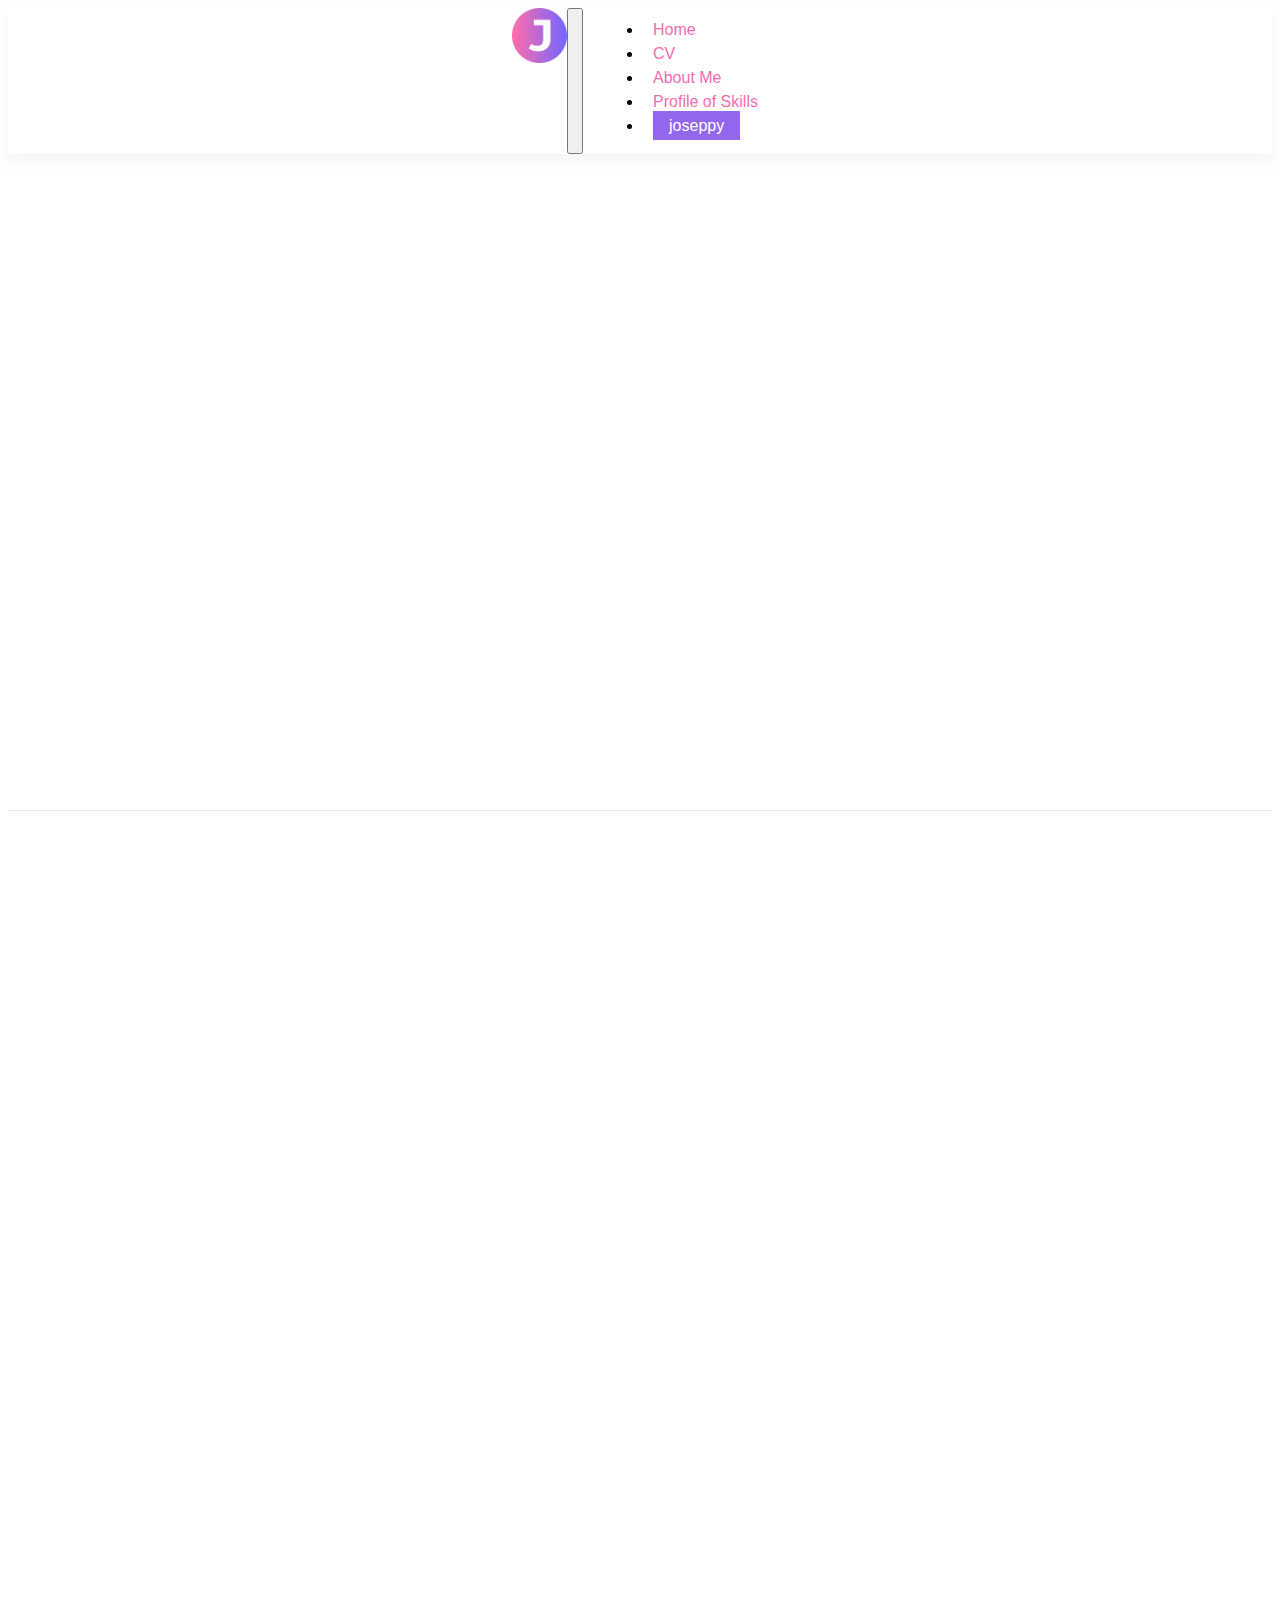
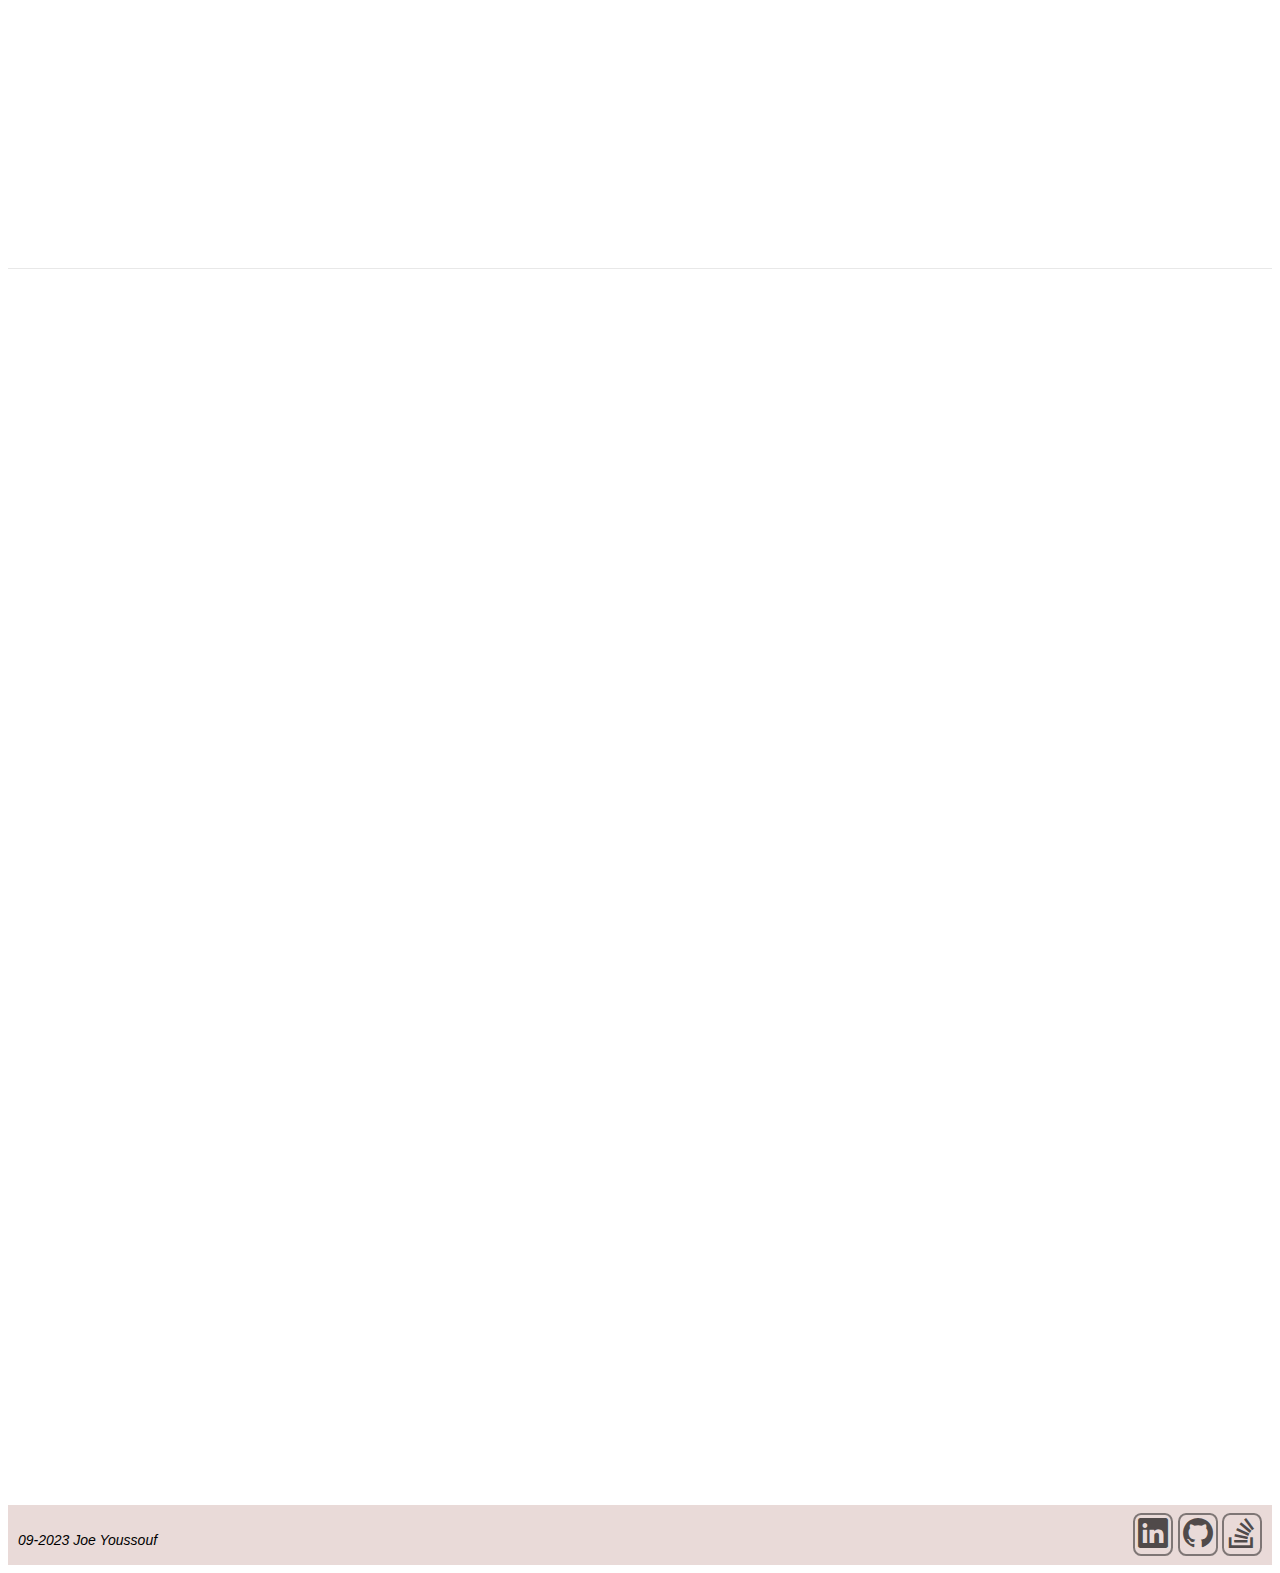
==== index.html @ 827637a5 "edit text" ====
<!DOCTYPE html>
<html lang="en">
	
<head>
	<!-- Meta Data -->
	<meta charset="utf-8">
	<meta name="viewport" content="width=device-width, initial-scale=1">
	<meta name="description" content="Data Scientist">
	<meta name="author" content="Joe Youssouf">
	<title>Joe Youssouf, Data Scientist</title>

	<!-- Favicon -->
	<link rel="icon" type="image/x-icon" href="assets/images/favicon.ico">

	<!-- Bootstrap Core CSS 5.3.2 -->
    <link href="https://cdn.jsdelivr.net/npm/bootstrap@5.3.2/dist/css/bootstrap.min.css" rel="stylesheet" integrity="sha384-T3c6CoIi6uLrA9TneNEoa7RxnatzjcDSCmG1MXxSR1GAsXEV/Dwwykc2MPK8M2HN" crossorigin="anonymous">
    <script defer src="https://cdn.jsdelivr.net/npm/bootstrap@5.3.2/dist/js/bootstrap.bundle.min.js" integrity="sha384-C6RzsynM9kWDrMNeT87bh95OGNyZPhcTNXj1NW7RuBCsyN/o0jlpcV8Qyq46cDfL" crossorigin="anonymous"></script>
    <!-- Icons -->
	<link rel="stylesheet" href="https://cdn.jsdelivr.net/npm/bootstrap-icons@1.9.1/font/bootstrap-icons.css">

	<!-- Stylesheet File -->
	<link href="assets/css/style.css" rel="stylesheet">
</head>

<body id="home">
    <!-- Bootstrap Navigation Bar -->
    <nav class="navbar navbar-expand-lg fixed-top">
        <div class="container" style="flex-direction: row;">
        <!--Site Logo-->
        <a class="navbar-brand" href="#home"><img src="assets/images/logos/joseppy_logo.png" alt=""></a>
        <!--Hamburger Menu-->
        <button class="navbar-toggler" type="button" data-bs-toggle="collapse" data-bs-target="#navbarNav" aria-controls="navbarNav" aria-expanded="false" aria-label="Toggle navigation">
          <span class="navbar-toggler-icon"></span>
        </button>
        <!--Nav Headers-->
        <div class="collapse navbar-collapse" id="navbarNav">
          <ul class="navbar-nav">
            <li>
                <a class="nav-link" href="#home">Home</a>
            </li>
            <li>
                <a class="nav-link" href="assets/cv/Joseph Youssouf - CV.pdf">CV</a>
            </li>
            <li>
                <a class="nav-link" href="#about_me">About Me</a>
            </li>     
            <li>
                <a class="nav-link" href="#profile_of_skills">Profile of Skills</a>
            </li>
            <li>
                <a class="nav-link btn btn-primary" href="other_page.html" style="font-weight: 10;">joseppy</a>
            </li>
          </ul>
        </div>
        </div>
    </nav>

    <!-- Page Header -->
    <header id="home" class="section">
        <div class="container grid-container">
                <!-- Profile Picture -->
                <div class="grid-item grid_profile_picture">
                    <img src="assets/images/me/joe_youssouf_linkedin.jpg" alt=""></img>
                </div>
                <div class="grid-item grid_profile_info">
                    <h1>Joe Youssouf</h1>
                    <h5>Intermediate Data Scientist</h5>
                    <div class="button-container">
                        <a class="btn btn-primary rounded" href="https://www.linkedin.com/in/joeyoussouf/overlay/contact-info/">Contact</a>
                        <a class="btn btn-dark rounded" href="assets/cv/Joseph Youssouf - CV.pdf">Download CV</a>
                    </div>
                </div>
                <div class="grid-item grid_social_links">
                    <a class="social-item" href="https://linkedin.com/in/joeyoussouf" title="LinkedIn" target="_blank"><i class="bi bi-linkedin" alt=""></i></a>
                    <a class="social-item" href="https://github.com/JYoussouf" title="GitHub" target="_blank"><i class="bi bi-github" alt=""></i></a>
                    <a class="social-item" href="https://stackoverflow.com/users/20719929/joseppy" title="Stack Overflow" target="_blank"><i class="bi bi-stack-overflow" alt=""></i></a>
                </div> 
            </div>              
        </div>  
    </header>
    <!-- End of Page Header -->
    <div class="solid-line"></div>
    <!-- About Me section -->
    <section id="about_me" class="section">
        <div class="container">
            <div>
                <div class="col-md">
					<h3><b>Welcome All!</b></h3>
                    <p> My name is Joe Youssouf and I'm a data scientist at <a href="https://preteckt.com/">Preteckt</a>! Consider this landing page as a "Central Station" of sorts where you can find all of my relevant socials, blogs, and my CV. I also plan to decorate it with conference highlights, skill showcases, and maybe some fun front-end experiments as I continue to develop the site. </p> 
					<p>I hope you enjoy your stay and please feel free to reach out if you'd like to connect further! </p>             
                </div>
                <div>
                    <a href="https://www.linkedin.com/feed/update/urn:li:activity:6997615522980790272/"><img src="assets/images/me/gdg_devfest_scatterplots.jpg" alt="" class="img-thumbnail"></a>
                </div>
                <div class="col-md">
                    <caption> Google Developer Groups DevFest (Windsor-Essex), 2022. </caption>
                </div>
            </div>
        </div>
    </section>
	<!-- End of About Me Section -->
    <div class="solid-line"></div>
    <!-- Profile of Skills -->
    <section id="profile_of_skills" class="section">
        <div class="container">
            <div>
                <h2>Data Science Experience</h2>           
            </div>
            <div style="margin-bottom: 40px;">
                <a href="https://preteckt.com/"><img src="assets/images/logos/preteckt_letterhead.png" class="img-header img-fluid" alt=""></a>
            </div>
            <div>
                <h2>My Favourite Tools</h2>           
            </div>
            <div class="centered-items">
                <a href="https://www.python.org/"><img src="assets/images/logos/python_logo.png" style="width:200px; margin-left:10px;" class="skills-logos img-fluid" alt=""></a>
                <a href="https://pandas.pydata.org/"><img src="assets/images/logos/pandas_logo.png" style="width:300px;margin-left:10px;" class="skills-logos img-fluid" alt=""></a>
                <a href="https://numpy.org/"><img src="assets/images/logos/numpy_logo.png" style="width:200px; margin-left:10px;" class="skills-logos img-fluid" alt=""></a>
                <a href="https://scikit-learn.org/stable/"><img src="assets/images/logos/scitkit_learn_logo.png" style="width:300px; margin-left:10px;" class="skills-logos img-fluid" alt=""></a>
            </div>
            <div class="centered-items">
                <a href="https://matplotlib.org/"><img src="assets/images/logos/matplotlib_logo.png" style="width:180px;margin-right:30px;" class="skills-logos img-fluid" alt=""></a>
                <a href="https://www.djangoproject.com/"><img src="assets/images/logos/django_logo.png" style="width:180px;" class="skills-logos img-fluid" alt=""></a>
                <a href="https://dagster.io/"><img src="assets/images/logos/dagster_logo.png" style="width: 300px;" class="skills-logos img-fluid" alt=""></a>
                <a href="https://www.postgresql.org/"><img src="assets/images/logos/postgres_logo.png" style="width: 150px; margin-right:30px;" class="skills-logos img-fluid" alt=""></a>
            </div>
            <div class="centered-items">
                <a href="https://jupyter.org/"><img src="assets/images/logos/jupyter_logo.png" style="width:120px;" class="skills-logos img-fluid" alt=""></a>
                <a href="https://spark.apache.org/docs/latest/api/python/index.html"><img src="assets/images/logos/apache_spark_logo.png" style="width:180px;" class="skills-logos img-fluid" alt=""></a>
                <a href="https://git-scm.com/"><img src="assets/images/logos/git_logo.png" style="width:120px;" class="skills-logos img-fluid" alt=""></a>
                <a href="https://ubuntu.com/"><img src="assets/images/logos/ubuntu_logo.png" style="width:120px;" class="skills-logos img-fluid" alt=""></a>
            </div>
        </div>
    </section>
    <!-- End of Profile of Skills Section -->
    <!-- Page Footer -->
    <footer class="footer">
        <div class="container">
            <div class = "footer-text">
                <p><i> 09-2023 Joe Youssouf</i></p>
            </div>
			<div class="footer-socials">
				<a class="social-item-sm" href="https://linkedin.com/in/joeyoussouf" title="LinkedIn" target="_blank"><i class="bi bi-linkedin" alt=""></i></a>
				<a class="social-item-sm" href="https://github.com/JYoussouf" title="GitHub" target="_blank"><i class="bi bi-github" alt=""></i></a>
				<a class="social-item-sm" href="https://stackoverflow.com/users/20719929/joseppy" title="Stack Overflow" target="_blank"><i class="bi bi-stack-overflow" alt=""></i></a>
			</div>
        </div>
    </footer> 
    <!-- End of page footer -->

    <!-- custom js -->
    <script src="assets/js/joseppy.js"></script>

</body>
---- assets/css/style.css ----
/* Body Settings */

body {
    font-family: sans-serif !important;
    display: flex; /* allows footer to stay at the bottom, zooms out sections proportionally*/
    flex-direction: column;
    min-height: 100vh; /* 100% of the viewport height */ 
    font-size: 1rem;
    font-weight: 400;
    line-height: 1.5;
    /* color: #495057; */
    text-align: left;
    background-color: #fff;
}

h1 {
    font-size: 5rem;
    font-weight: bold;
}

.grid_profile_info .p {
    font-size: 20px;
}

.col-md{
    position: relative;
    width: 100%;
    padding-right: 15px;
    padding-left: 15px;
  }

a {
    color: #F66CB0;
    text-decoration: none;
    background-color: transparent;
}
  

/* Cosmetic Objects */
.btn {
    font-weight: bold;
}

.btn-primary {
    background-color: #9367EC;
    border-color: #9367EC;
    color: #fff;
    padding: 0.4rem 1rem;
}

.btn-dark {
    color: #fff;
    background-color: #000000;
    border-color: #1f1e1e;
    padding: 0.4rem 1rem;
}

.btn-primary:hover,
.btn-dark:hover {
    background-color: #E16BBD;
    border-color: #E16BBD;
    color: #000000;
    transition: all 0.1s ease-in-out;
}

.btn-primary:active,
.btn-dark:active {
    background-color: #ca62a8 !important;
    border-color: #ca62a8 !important;
    color: #000000 !important;
}


.img-thumbnail {
    padding: 0.25rem;
    background-color: #fff;
    border: 1px solid #dee2e6;
    border-radius: 1.25rem;
    max-width: 100%;
    height: auto;
    margin-bottom: 10px;
    transition: all 0.5s cubic-bezier(0.25, 0.46, 0.45, 0.94);
}

.container .img-header {
    margin: auto;
    display: block;
    width: 60%;
    padding-top: 20px;
    transition: all 0.5s cubic-bezier(0.25, 0.46, 0.45, 0.94);
}

.centered-items {
    display: flex;
    justify-content: center;
    align-items: center;
}

.skills-logos {
    padding: 10px;
    transition: all 0.5s cubic-bezier(0.25, 0.46, 0.45, 0.94);
}

.solid-line {
    border-top: 1px solid #cccccc73; /* Adjust the color and thickness as needed */
}

/* Navbar Settings*/
.navbar {
    display: flex;
    flex-direction: row !important;
}

.navbar-collapse {
    justify-content: flex-end;
}

.navbar-collapse .navbar-nav {
    margin-top: 10px;
}

.navbar-toggler,
.navbar-nav {
    margin-right: 20px;
}

.nav-link {
    margin: 0 10px;
    -webkit-transition: all 0.3s;
    transition: all 0.3s;
}
.nav-link.selected {color: #E16BBD;}

.navbar-brand img {
    width: 55px;
    margin-left:20px;
    transition: all 0.5s cubic-bezier(0.25, 0.46, 0.45, 0.94);
}

.navbar.fixed-top {
    background-color: #ffffff; /* Change the background color as desired */
    box-shadow: 0 6px 15px rgba(206, 212, 218, 0.3);
}

/* Section Rules */
.section {
    margin-top: 50px;
    margin-bottom: 100px;
    flex-grow: 1; /* allows content to stretch when zooming out. Footer stays at the bottom. */
    opacity: 0; /* Initially hidden */
    transition: opacity 0.5s;
    padding-top:50px;
}

/* Container Settings */
.container {
    display: flex;
    margin-right: auto;
    margin-left: auto;
    flex-direction: column;
}

/* Grid Settings */
/* Refer to this to refresh how to implement: https://www.youtube.com/watch?v=9zBsdzdE4sM */
.grid-container {
    display: grid;
    grid-template-columns: repeat(auto-fit, minmax(1fr, 1fr));
    grid-template-rows: repeat(auto-fit, minmax(1.5fr, 1fr));
    column-gap: 2em;
}

/* Grid containing Profile Picture */
.grid_profile_picture {
    grid-row: span 2;
    justify-self: center;
}

.grid_profile_picture img {
    width: 450px;
    border-radius: 50%; 
    align-self: center;
    transform: translateX(10px);
}


/* Profile Info Grid */

.grid_profile_info {
    grid-column: 2;
    display:flex;
    flex-direction:column;
    justify-content: flex-end;
    align-items: left;
}

.grid_profile_info .button-container {
    display: flex;
    gap: 5px;
}

/* Social Links Grid */
.grid_social_links {
    grid-column: 2;
    grid-row: 2;
    margin-top: 10px;
    display: -webkit-box;
    display: -ms-flexbox;
    display: -webkit-flex;
    display: flex;
}

.social-item {
    width: 55px;
    height: 55px;
    line-height: 50px;
    font-size: 35px;
    margin-right: 5px;
    border-radius: 50%;
    border: 2px solid #E16BBD;
    color: #E16BBD;
    display: flex;
    justify-content: center;
}

.social-item-sm {
    width: 40px;
    height: 40px;
    line-height: 40px;
    font-size: 30px;
    border-radius: 20%;
    border: 2px solid #00000075;
    color: #000000a9;
    padding: 3px;
    box-sizing: border-box !important;

}

.social-item-sm:hover,
.social-item:hover {
    background-color: #E16BBD;
    border-color: #E16BBD;
    color: #ffffff;
    transition: all 0.1s ease-in-out;
}

/* Footer Settings*/
.footer {
    background-color: #e9dad8;
    padding: 10px;
    position: relative;
}

.container .footer-socials {
    margin-left: auto;
}

.container .footer-text {
    position: absolute;
    bottom: 0px;
    font-size: 14px;
}


/* Sizing because I couldn't get CSS Grid to auto-fit */
@media (max-width: 576px) {
    h1 {
        font-size: 1.6rem; /* Adjust the font size for smaller screens */
    }

    h5 {
        font-size: 1rem;
    }
    .btn {
        font-size: 0.7rem;
        font-weight: bold;
    }
    .grid_profile_picture img {
        width: 130px;
    }
    .social-item {
        width: 30px;
        height: 30px;
        line-height: 26px;
        font-size: 20px;
        border-radius: 50%;
    }
}

@media (min-width: 576px) and (max-width: 767px) {
    h1 {
        font-size: 2.1rem; /* Adjust the font size for smaller screens */
    }
    h5 {
        font-size: 1rem;
    }
    .btn {
        font-weight: bold;
    }
    .grid_profile_picture img {
        width: 210px;
    }
    .social-item {
        width: 30px;
        height: 30px;
        line-height: 27px;
        font-size: 20px;
        border-radius: 50%;
    }
}

@media (min-width: 767px) and (max-width: 992px) {
    h1 {
        font-size: 3.3rem; /* Adjust the font size for smaller screens */
    }
    h5 {
        font-size: 1.2rem;
    }
    .grid_profile_picture img {
        width: 300px;
    }
    .social-item {
        width: 40px;
        height: 40px;
        line-height: 36px;
        font-size: 25px;
        border-radius: 50%;
    }
}

@media (min-width: 992px) and (max-width: 1200px) {
    h1 {
        font-size: 4.5rem; /* Adjust the font size for smaller screens */
    }
    .grid_profile_picture img {
        width: 400px;
    }
}


/* Animations */

.fade-in {
    animation: fadeIn 1.2s ease-in-out forwards;
  }

  @keyframes fadeIn {
    from {
      opacity: 0;
      transform: translateY(100px);
    }
    to {
      opacity: 1;
      transform: translateY(0);
    }
  }

.img-header:hover {
    transform: scale(1.05);
}

.skills-logos:hover {
    transform: scale(1.1);
}

.img-thumbnail:hover {
    transform: scale(1.01);
}

.navbar-brand img:hover {
    transform: scale(1.05);
}
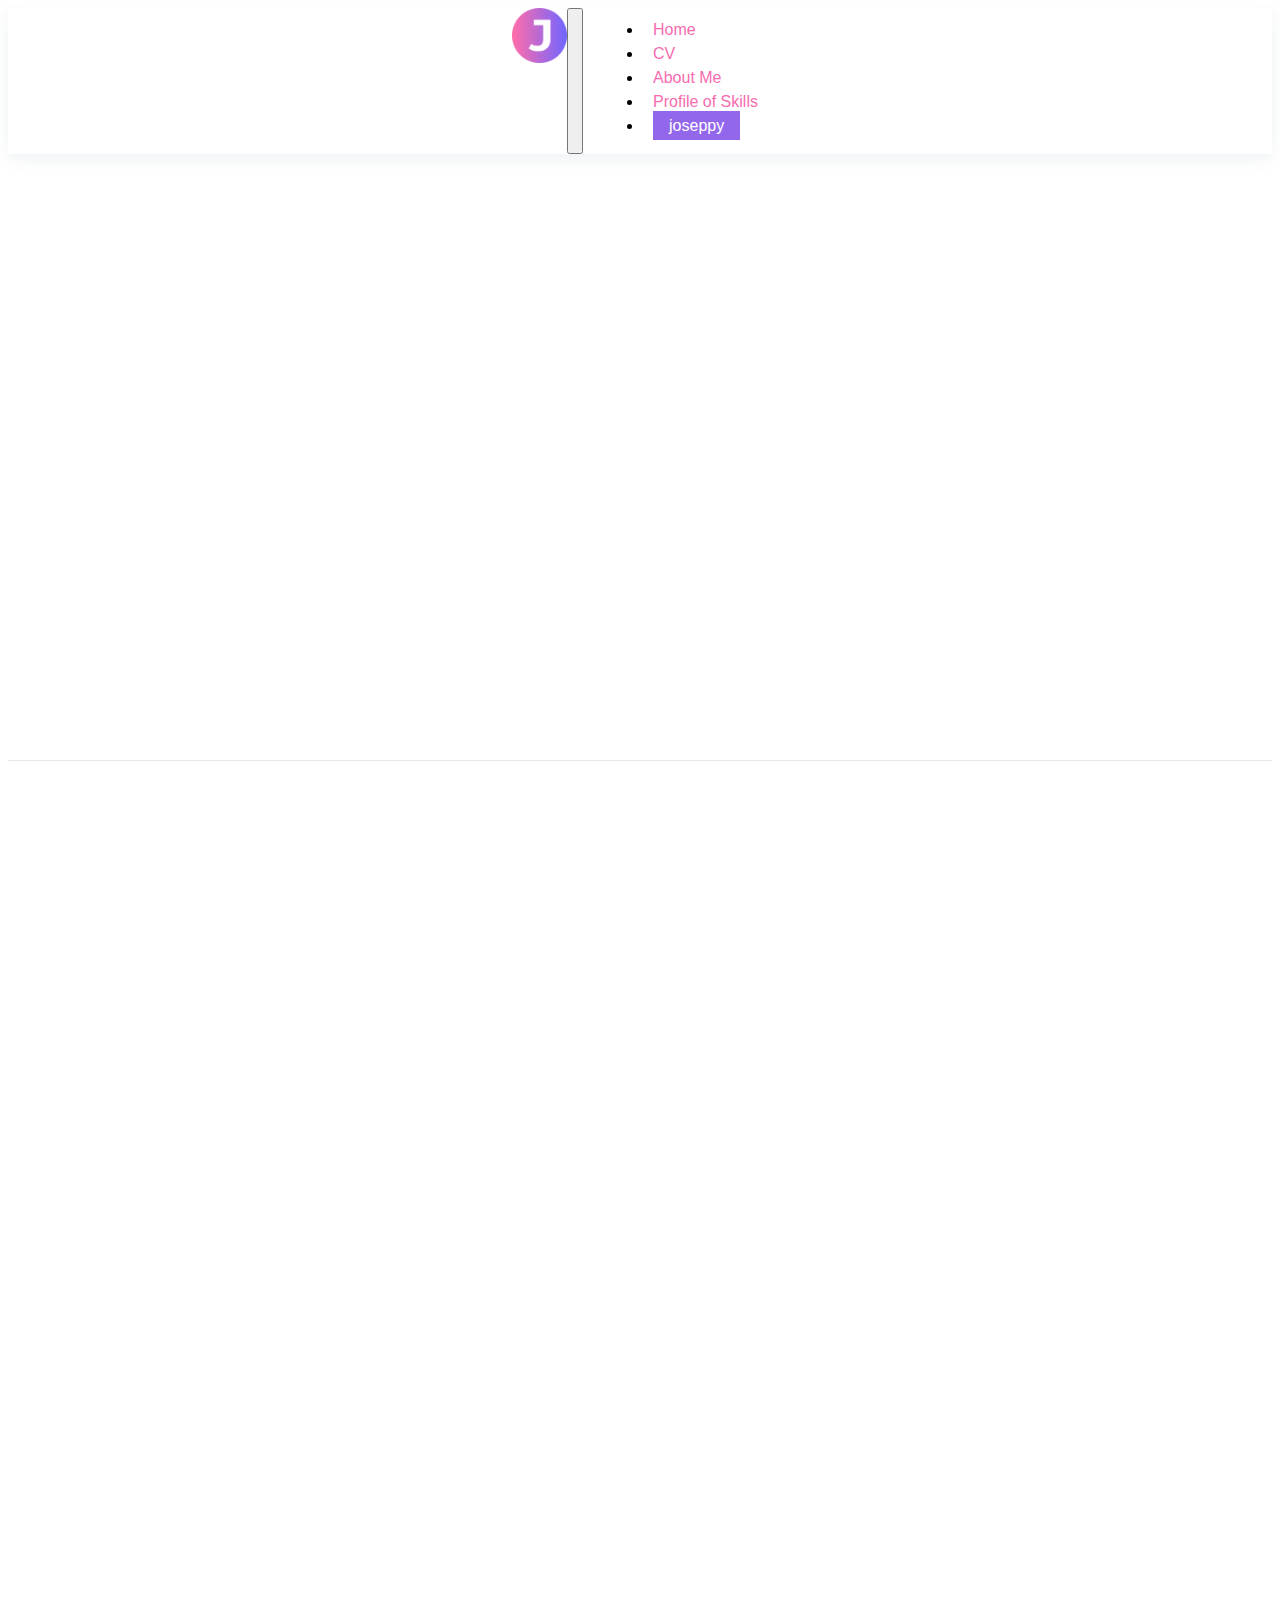
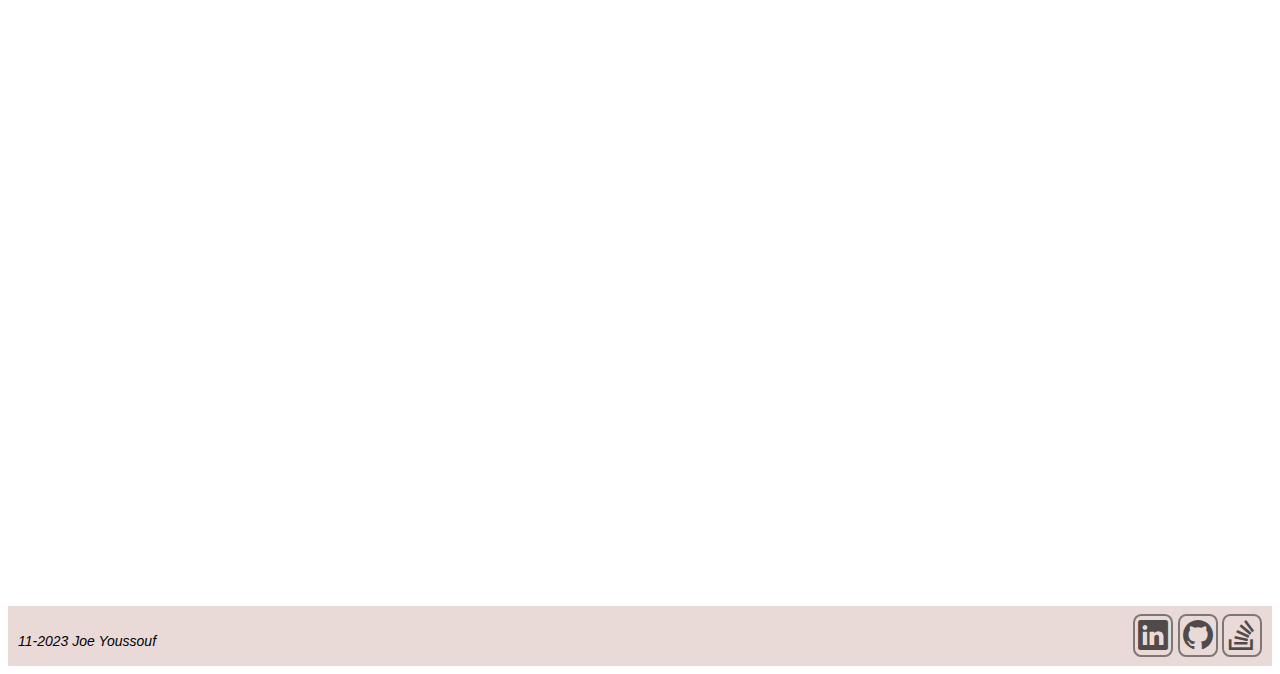
==== commit 343269c3: "update-11-2023" ====
--- a/index.html
+++ b/index.html
@@ -39,7 +39,7 @@
                 <a class="nav-link" href="#home">Home</a>
             </li>
             <li>
-                <a class="nav-link" href="assets/cv/Joseph Youssouf - CV.pdf">CV</a>
+                <a class="nav-link" href="assets/cv/JoeYoussouf-CV.pdf">CV</a>
             </li>
             <li>
                 <a class="nav-link" href="#about_me">About Me</a>
@@ -67,7 +67,7 @@
                     <h5>Intermediate Data Scientist</h5>
                     <div class="button-container">
                         <a class="btn btn-primary rounded" href="https://www.linkedin.com/in/joeyoussouf/overlay/contact-info/">Contact</a>
-                        <a class="btn btn-dark rounded" href="assets/cv/Joseph Youssouf - CV.pdf">Download CV</a>
+                        <a class="btn btn-dark rounded" href="assets/cv/JoeYoussouf-CV.pdf">Download CV</a>
                     </div>
                 </div>
                 <div class="grid-item grid_social_links">
@@ -87,13 +87,19 @@
                 <div class="col-md">
 					<h3><b>Welcome All!</b></h3>
                     <p> My name is Joe Youssouf and I'm a data scientist at <a href="https://preteckt.com/">Preteckt</a>! Consider this landing page as a "Central Station" of sorts where you can find all of my relevant socials, blogs, and my CV. I also plan to decorate it with conference highlights, skill showcases, and maybe some fun front-end experiments as I continue to develop the site. </p> 
-					<p>I hope you enjoy your stay and please feel free to reach out if you'd like to connect further! </p>             
+					<p>I hope you enjoy your stay and please feel free to reach out if you'd like to connect further! </p>
                 </div>
-                <div>
-                    <a href="https://www.linkedin.com/feed/update/urn:li:activity:6997615522980790272/"><img src="assets/images/me/gdg_devfest_scatterplots.jpg" alt="" class="img-thumbnail"></a>
+                <div class=centered-items style="margin-top: 40px;">
+                    <a href="https://www.linkedin.com/feed/update/urn:li:activity:7128048902661931008/"><img src="assets/images/me/gdg_devfest_crowd_2023.jpg" alt="" class="img-thumbnail"></a>
+                    <caption> I was reinvited to speak at Google Developers Group DevFest 2023! </caption>
                 </div>
-                <div class="col-md">
-                    <caption> Google Developer Groups DevFest (Windsor-Essex), 2022. </caption>
+                <div class=centered-items style="margin-top: 40px;">
+                    <caption> The Preteckt Data Science team at ODSC West 2023 in San Francisco! </caption>
+                    <a href="https://www.linkedin.com/feed/update/urn:li:activity:7128046865287184384/"><img src="assets/images/me/odsc_west_2023.jpg" alt="" class="img-thumbnail"></a>
+                </div>
+                <div class=centered-items style="margin-top: 40px;">
+                    <a href="https://www.linkedin.com/feed/update/urn:li:activity:6997615522980790272/"><img src="assets/images/me/gdg_devfest_clustering_2022.jpg" alt="" class="img-thumbnail"></a>
+                    <caption> Presenting Anomaly Detection at Google Developers Group DevFest (Windsor-Essex), 2022. </caption>
                 </div>
             </div>
         </div>
@@ -104,7 +110,7 @@
     <section id="profile_of_skills" class="section">
         <div class="container">
             <div>
-                <h2>Data Science Experience</h2>           
+                <h2>Major Data Science Contributions</h2>           
             </div>
             <div style="margin-bottom: 40px;">
                 <a href="https://preteckt.com/"><img src="assets/images/logos/preteckt_letterhead.png" class="img-header img-fluid" alt=""></a>
@@ -137,7 +143,7 @@
     <footer class="footer">
         <div class="container">
             <div class = "footer-text">
-                <p><i> 09-2023 Joe Youssouf</i></p>
+                <p><i> 11-2023 Joe Youssouf</i></p>
             </div>
 			<div class="footer-socials">
 				<a class="social-item-sm" href="https://linkedin.com/in/joeyoussouf" title="LinkedIn" target="_blank"><i class="bi bi-linkedin" alt=""></i></a>
--- a/assets/css/style.css
+++ b/assets/css/style.css
@@ -25,8 +25,8 @@
 .col-md{
     position: relative;
     width: 100%;
-    padding-right: 15px;
-    padding-left: 15px;
+    /* padding-right: 15px; */
+    /* padding-left: 15px; */
   }
 
 a {
@@ -76,8 +76,8 @@
     background-color: #fff;
     border: 1px solid #dee2e6;
     border-radius: 1.25rem;
-    max-width: 100%;
-    height: auto;
+    max-height: 30%;
+    width: 90%;
     margin-bottom: 10px;
     transition: all 0.5s cubic-bezier(0.25, 0.46, 0.45, 0.94);
 }
@@ -260,6 +260,16 @@
     font-size: 14px;
 }
 
+/* Section Rules */
+.section {
+    margin-top: 50px;
+    margin-bottom: 50px;
+    flex-grow: 1; /* allows content to stretch when zooming out. Footer stays at the bottom. */
+    opacity: 0; /* Initially hidden */
+    transition: opacity 0.5s;
+    padding-top:50px;
+}
+
 
 /* Sizing because I couldn't get CSS Grid to auto-fit */
 @media (max-width: 576px) {
@@ -346,7 +356,7 @@
   @keyframes fadeIn {
     from {
       opacity: 0;
-      transform: translateY(100px);
+      transform: translateY(50px);
     }
     to {
       opacity: 1;
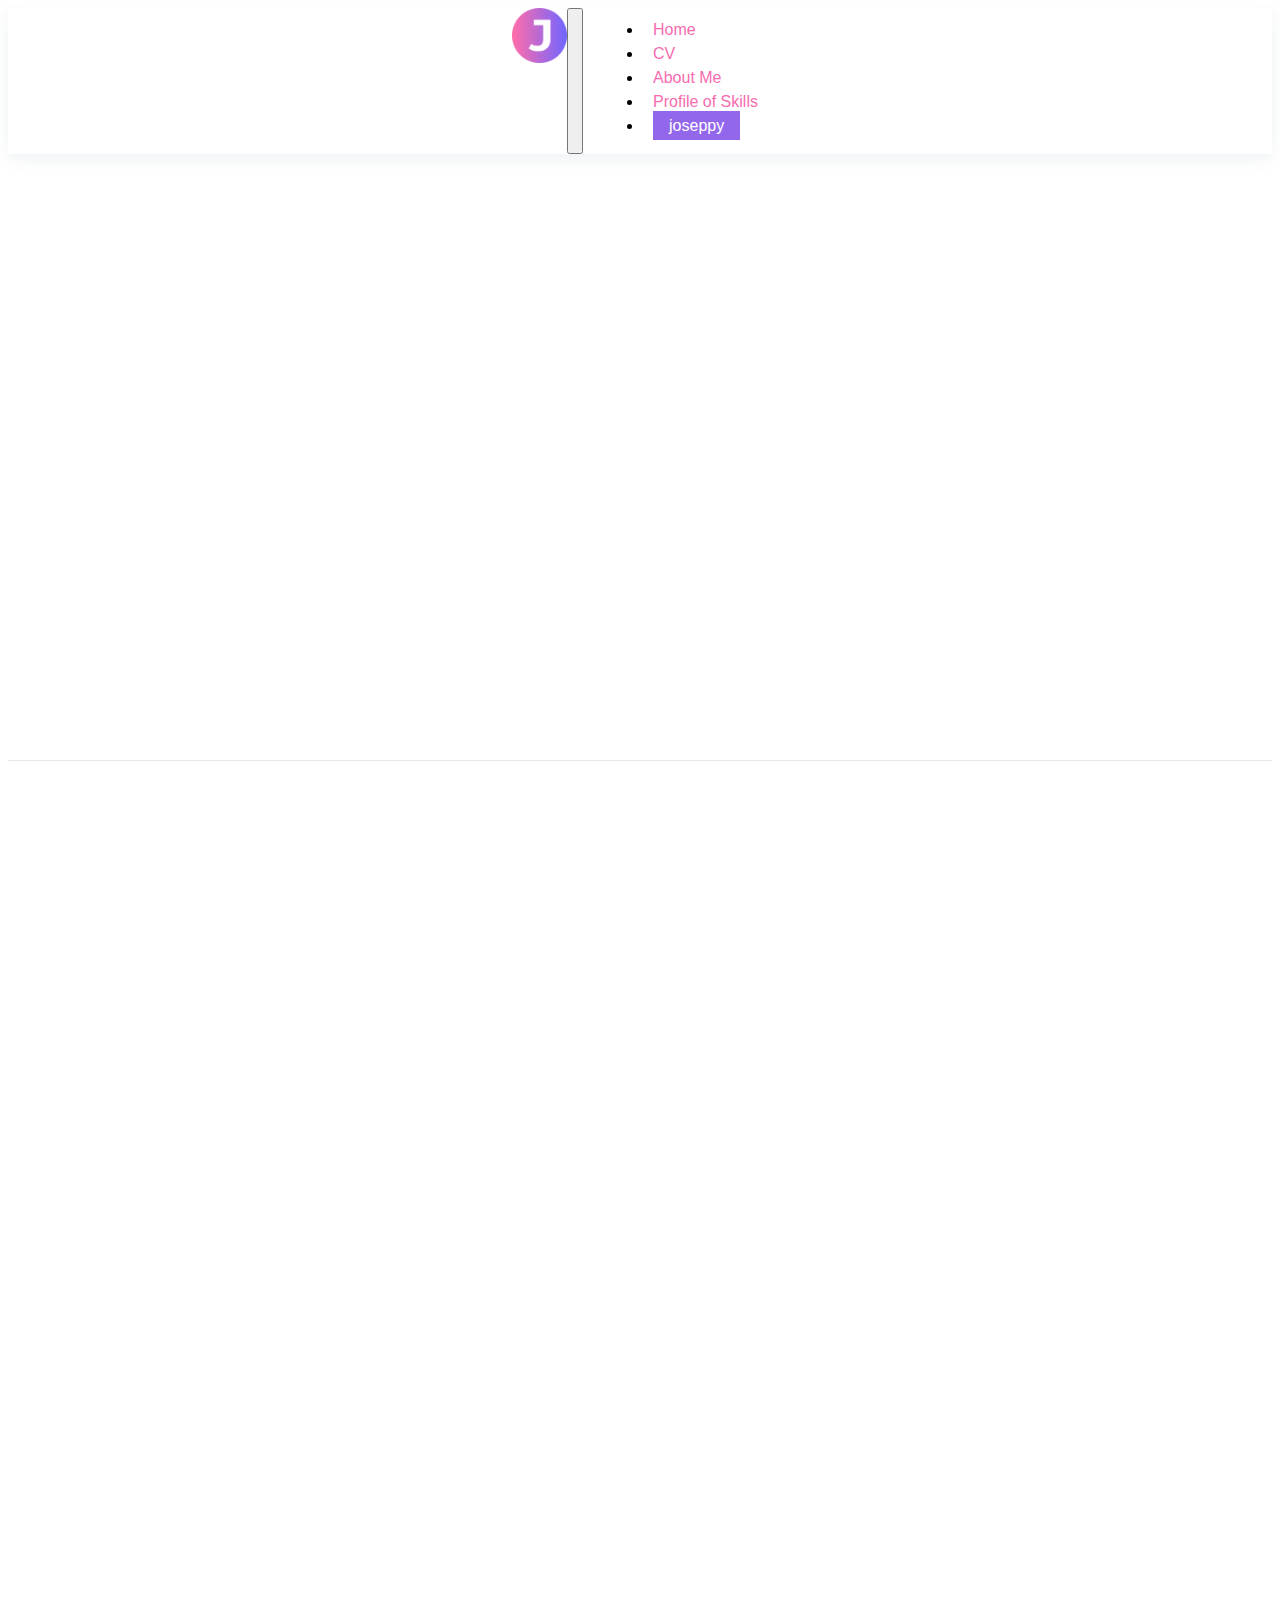
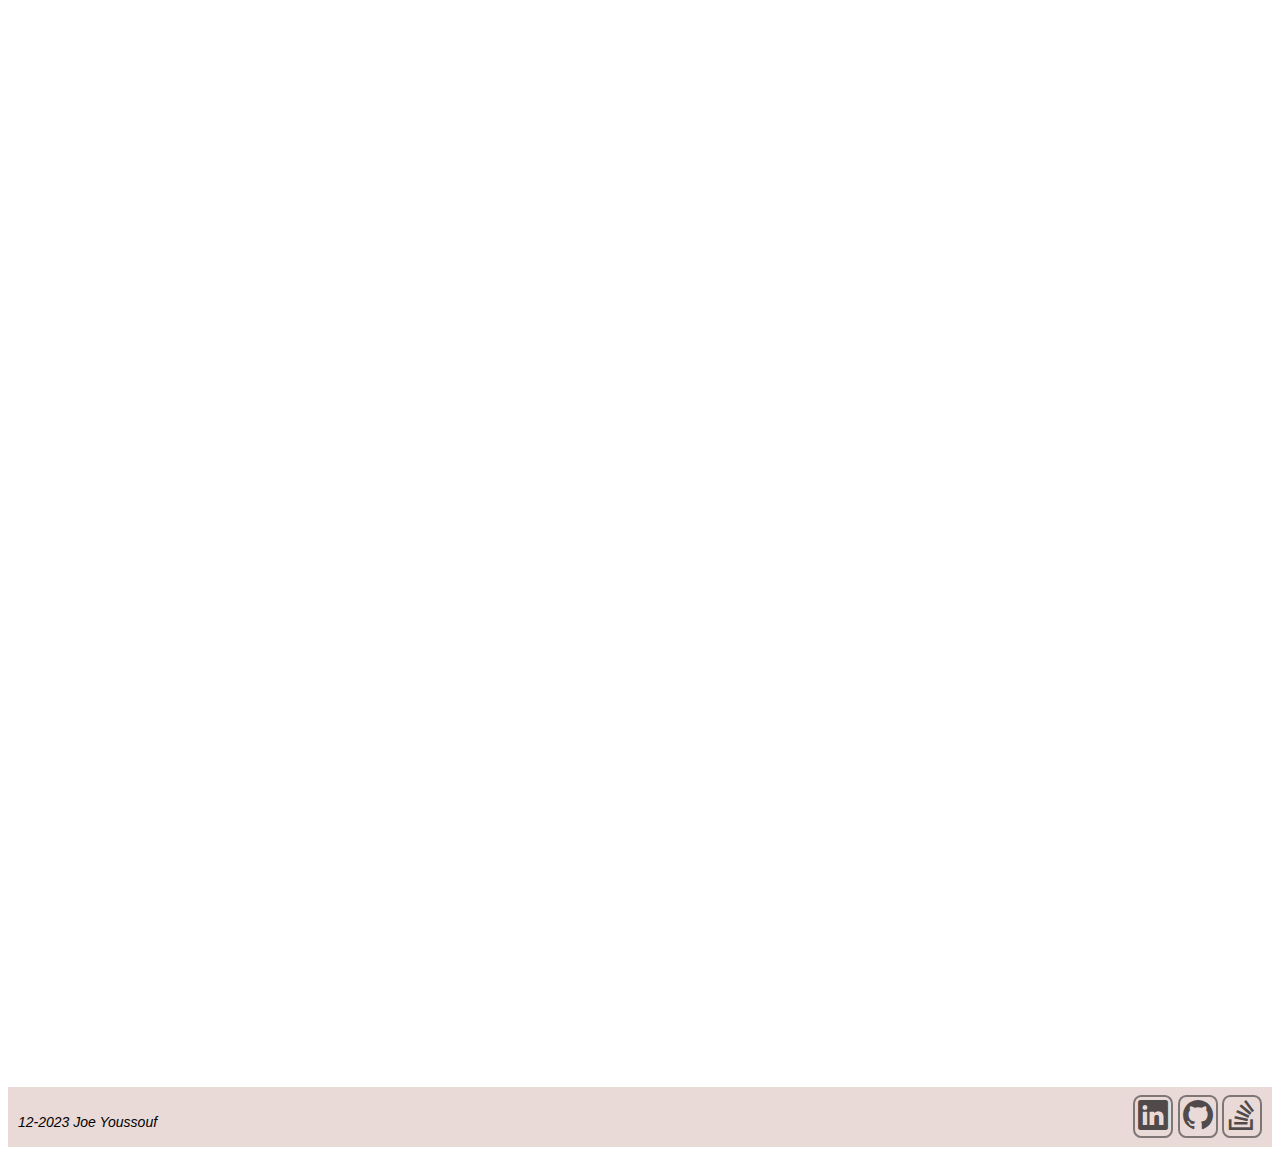
==== commit 1a2ddc14: "update with yls content" ====
--- a/index.html
+++ b/index.html
@@ -90,6 +90,10 @@
 					<p>I hope you enjoy your stay and please feel free to reach out if you'd like to connect further! </p>
                 </div>
                 <div class=centered-items style="margin-top: 40px;">
+                    <caption> I was selected as a delegate for the 2023 CUTA Young Leaders Summit, representing Preteckt!</caption>
+                    <a href="https://www.linkedin.com/feed/update/urn:li:activity:7129889897162670080/"><img src="assets/images/me/yls_2023.jpg" alt="" class="img-thumbnail"></a>
+                </div>
+                <div class=centered-items style="margin-top: 40px;">
                     <a href="https://www.linkedin.com/feed/update/urn:li:activity:7128048902661931008/"><img src="assets/images/me/gdg_devfest_crowd_2023.jpg" alt="" class="img-thumbnail"></a>
                     <caption> I was reinvited to speak at Google Developers Group DevFest 2023! </caption>
                 </div>
@@ -143,7 +147,7 @@
     <footer class="footer">
         <div class="container">
             <div class = "footer-text">
-                <p><i> 11-2023 Joe Youssouf</i></p>
+                <p><i> 12-2023 Joe Youssouf</i></p>
             </div>
 			<div class="footer-socials">
 				<a class="social-item-sm" href="https://linkedin.com/in/joeyoussouf" title="LinkedIn" target="_blank"><i class="bi bi-linkedin" alt=""></i></a>
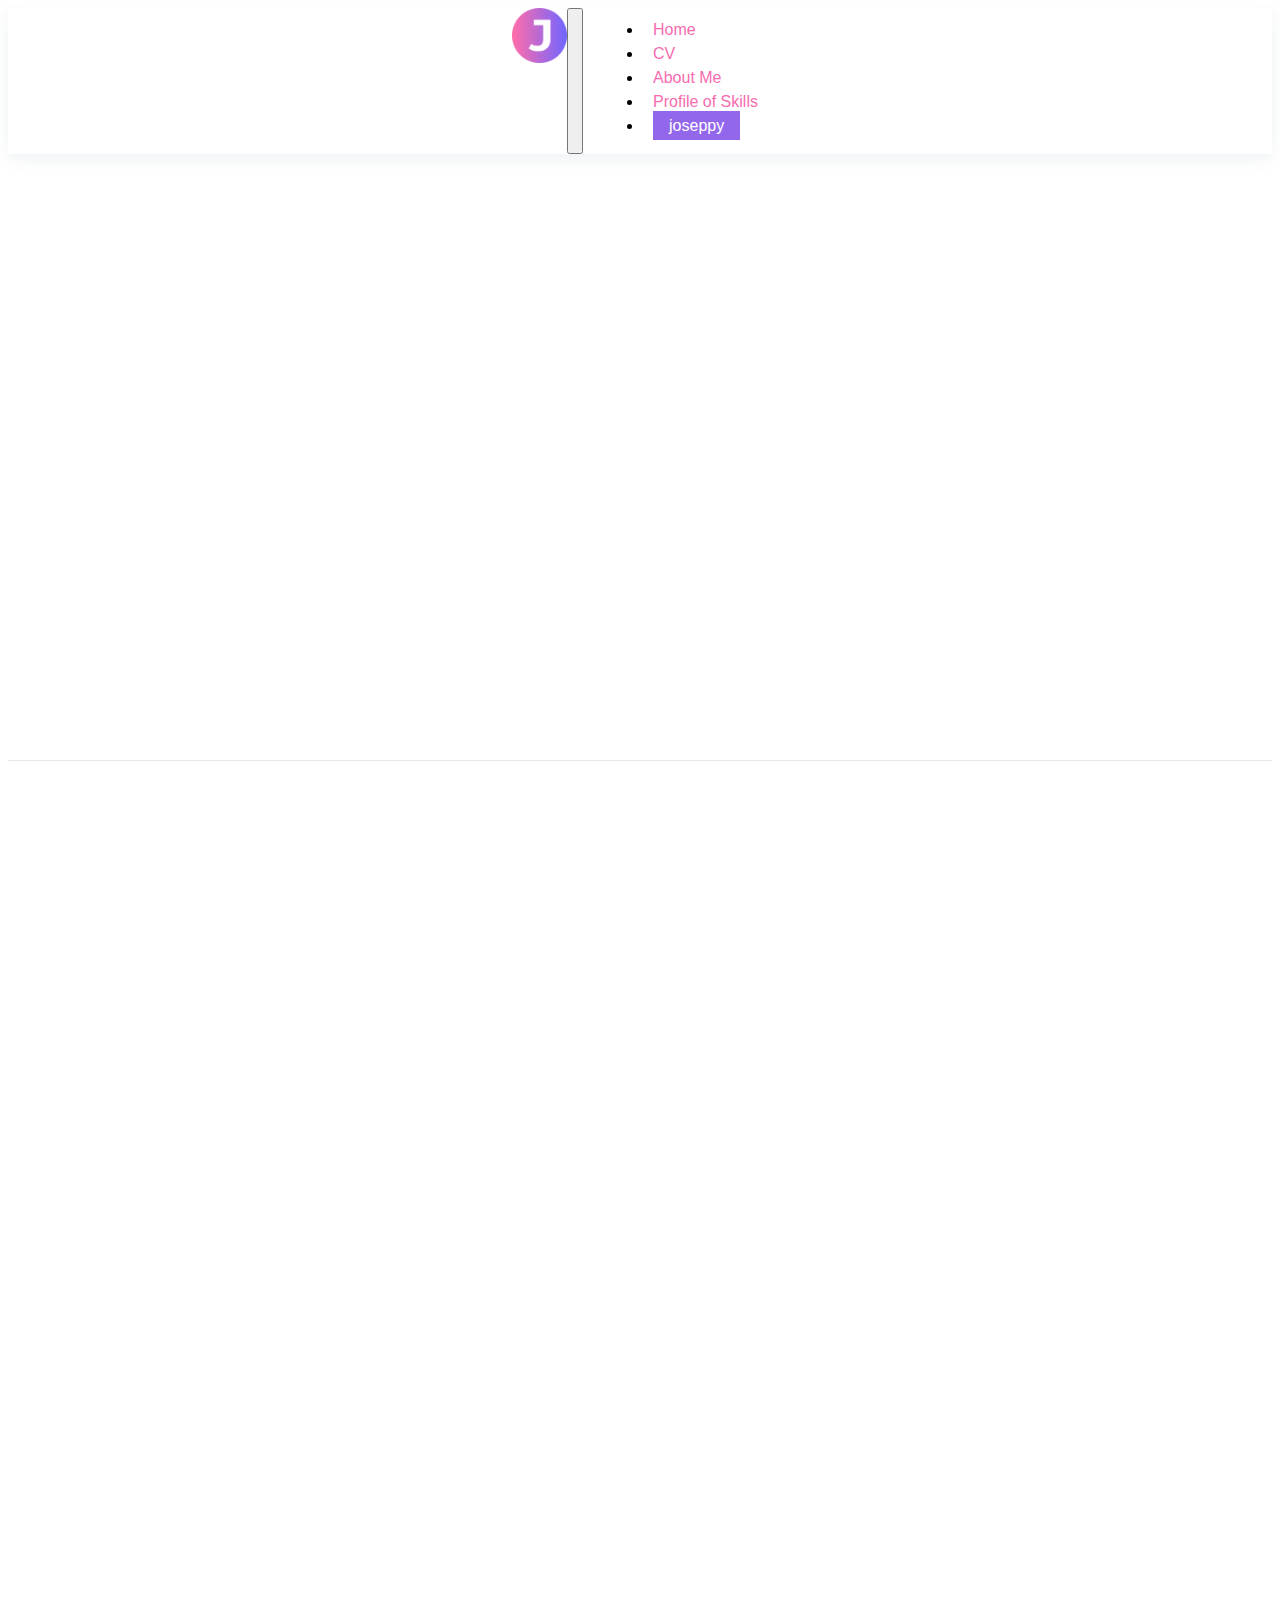
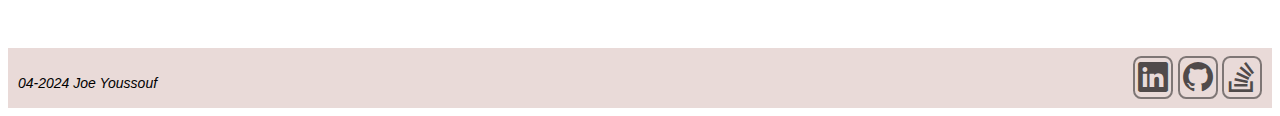
==== commit 00ed267b: "add new conference pictures" ====
--- a/index.html
+++ b/index.html
@@ -90,6 +90,10 @@
 					<p>I hope you enjoy your stay and please feel free to reach out if you'd like to connect further! </p>
                 </div>
                 <div class=centered-items style="margin-top: 40px;">
+                    <a href="https://www.linkedin.com/posts/the-logic_last-night-the-logic-convened-subscribers-activity-7192256992453824512-iFOe/"><img src="assets/images/me/thelogic_conference_2024.jpg" alt="" class="img-thumbnail"></a>
+                    <caption> Attending The Logic's 2024 Panel Discussion on Responsible AI in Canada.</caption>
+                </div>
+                <div class=centered-items style="margin-top: 40px;">
                     <caption> I was selected as a delegate for the 2023 CUTA Young Leaders Summit, representing Preteckt!</caption>
                     <a href="https://www.linkedin.com/feed/update/urn:li:activity:7129889897162670080/"><img src="assets/images/me/yls_2023.jpg" alt="" class="img-thumbnail"></a>
                 </div>
@@ -147,7 +151,7 @@
     <footer class="footer">
         <div class="container">
             <div class = "footer-text">
-                <p><i> 12-2023 Joe Youssouf</i></p>
+                <p><i> 04-2024 Joe Youssouf</i></p>
             </div>
 			<div class="footer-socials">
 				<a class="social-item-sm" href="https://linkedin.com/in/joeyoussouf" title="LinkedIn" target="_blank"><i class="bi bi-linkedin" alt=""></i></a>
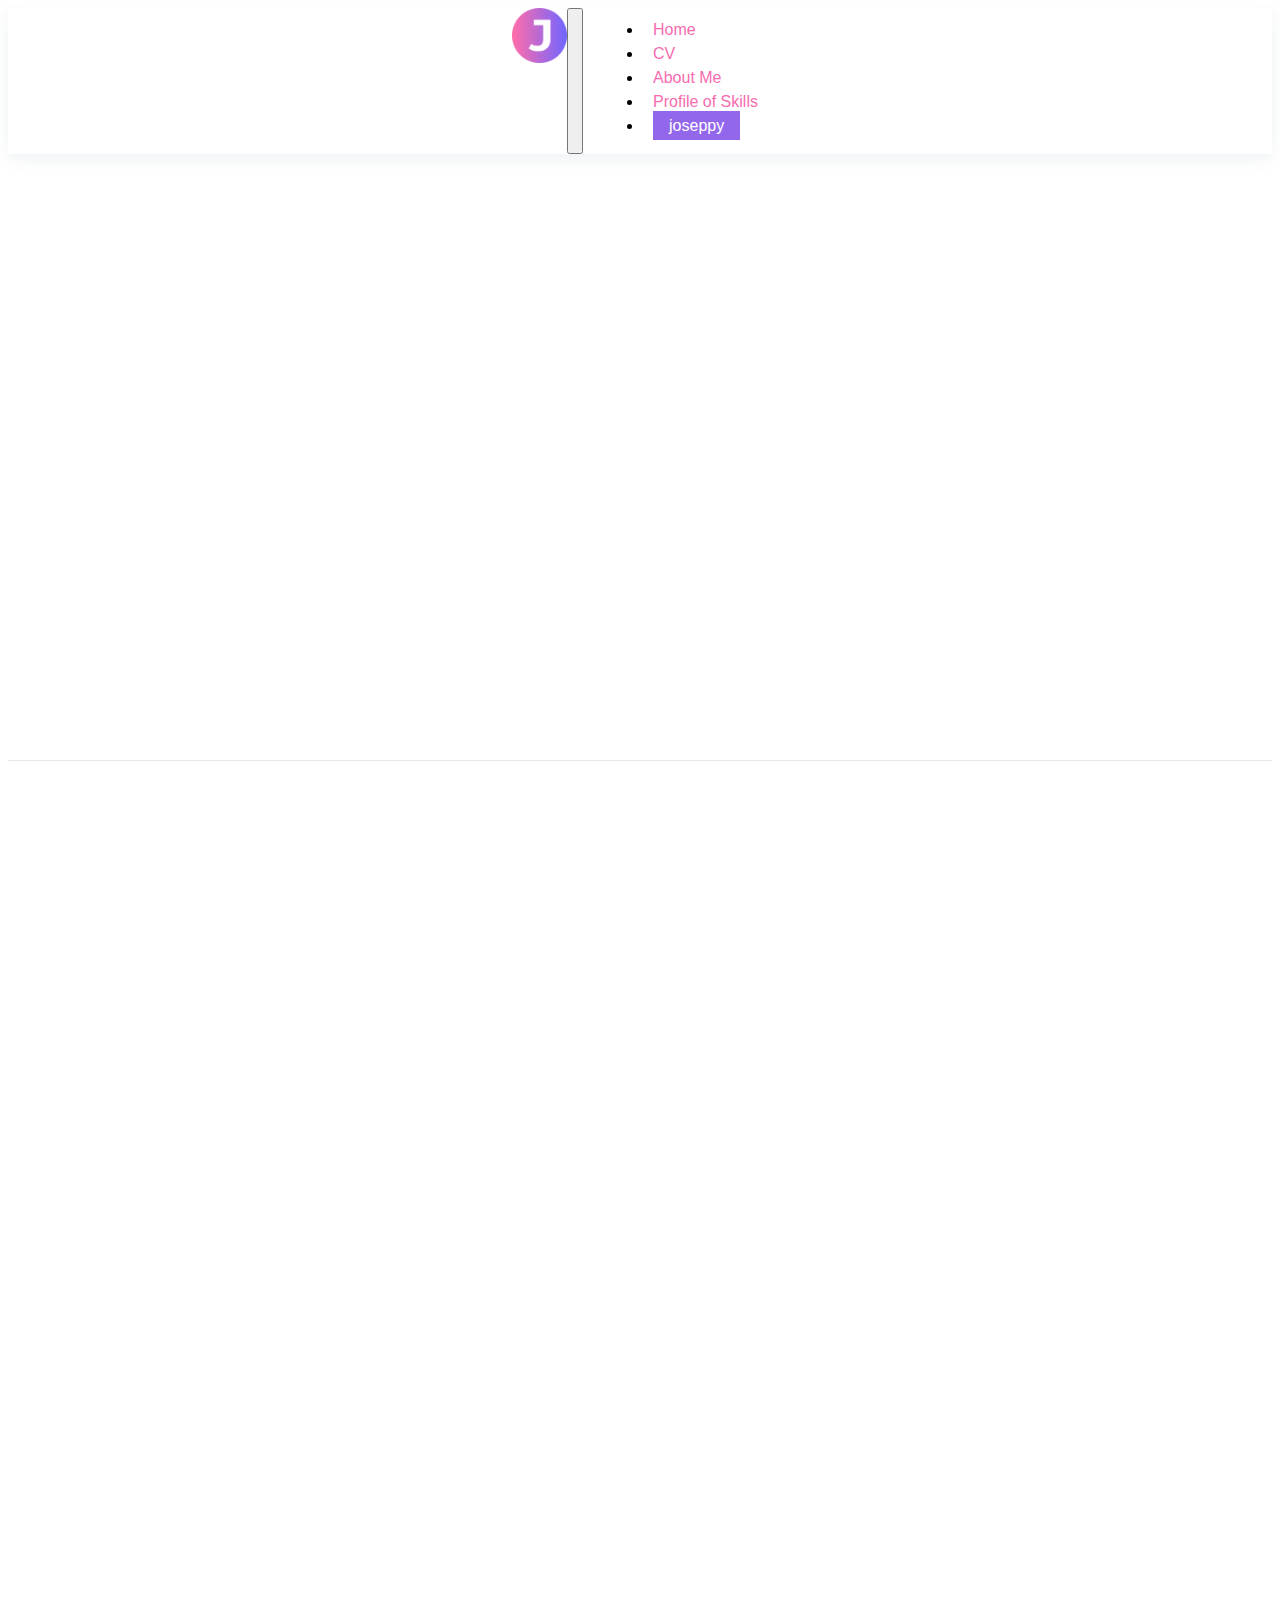
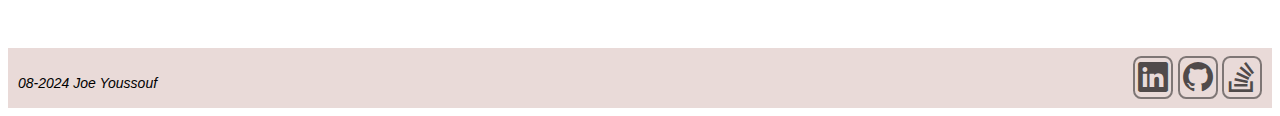
==== commit a2dfdc44: "update footer" ====
--- a/index.html
+++ b/index.html
@@ -64,7 +64,7 @@
                 </div>
                 <div class="grid-item grid_profile_info">
                     <h1>Joe Youssouf</h1>
-                    <h5>Intermediate Data Scientist</h5>
+                    <h5>Data Scientist at Preteckt</h5>
                     <div class="button-container">
                         <a class="btn btn-primary rounded" href="https://www.linkedin.com/in/joeyoussouf/overlay/contact-info/">Contact</a>
                         <a class="btn btn-dark rounded" href="assets/cv/JoeYoussouf-CV.pdf">Download CV</a>
@@ -85,7 +85,7 @@
         <div class="container">
             <div>
                 <div class="col-md">
-					<h3><b>Welcome All!</b></h3>
+					<h3><b>Welcome!</b></h3>
                     <p> My name is Joe Youssouf and I'm a data scientist at <a href="https://preteckt.com/">Preteckt</a>! Consider this landing page as a "Central Station" of sorts where you can find all of my relevant socials, blogs, and my CV. I also plan to decorate it with conference highlights, skill showcases, and maybe some fun front-end experiments as I continue to develop the site. </p> 
 					<p>I hope you enjoy your stay and please feel free to reach out if you'd like to connect further! </p>
                 </div>
@@ -151,7 +151,7 @@
     <footer class="footer">
         <div class="container">
             <div class = "footer-text">
-                <p><i> 04-2024 Joe Youssouf</i></p>
+                <p><i> 08-2024 Joe Youssouf</i></p>
             </div>
 			<div class="footer-socials">
 				<a class="social-item-sm" href="https://linkedin.com/in/joeyoussouf" title="LinkedIn" target="_blank"><i class="bi bi-linkedin" alt=""></i></a>
--- a/assets/css/style.css
+++ b/assets/css/style.css
@@ -173,18 +173,38 @@
 .grid_profile_picture {
     grid-row: span 2;
     justify-self: center;
+    position: relative; /* Ensure the pseudo-element is positioned correctly */
 }
 
 .grid_profile_picture img {
     width: 450px;
-    border-radius: 50%; 
-    align-self: center;
-    transform: translateX(10px);
-}
-
+    border-radius: 50%;
+    position: relative;
+    z-index: 1; /* Ensure the image is above the shadow */
+}
+
+.grid_profile_picture::before {
+    content: '';
+    position: absolute;
+    top: 50%;
+    left: 50%;
+    right: 0;
+    bottom: 0;
+    width: 95%;
+    height: 95%;
+    border-radius: 50%;
+    z-index: -1;
+    box-shadow: 
+        0 -20px 30px 10px var(--color-top), /* Top */
+        20px 0 30px 10px var(--color-right), /* Right */
+        -20px 0 30px 10px var(--color-left), /* Left */
+        0 20px 30px 10px var(--color-bottom); /* Bottom */
+    animation: lavaLamp 4s linear infinite;
+    transform: translate(-50%, -50%); /* Center the pseudo-element */
+    transition: transform 0.3s; /* Smooth transition for the transformation effect */
+}
 
 /* Profile Info Grid */
-
 .grid_profile_info {
     grid-column: 2;
     display:flex;
@@ -272,7 +292,7 @@
 
 
 /* Sizing because I couldn't get CSS Grid to auto-fit */
-@media (max-width: 576px) {
+@media (max-width: 400px) {
     h1 {
         font-size: 1.6rem; /* Adjust the font size for smaller screens */
     }
@@ -286,6 +306,10 @@
     }
     .grid_profile_picture img {
         width: 130px;
+    }
+    .grid_profile_picture::before {
+        width: 0%;
+        height: 0%;
     }
     .social-item {
         width: 30px;
@@ -295,6 +319,33 @@
         border-radius: 50%;
     }
 }
+@media (min-width: 400px) and (max-width: 576px) {
+    h1 {
+        font-size: 1.6rem; /* Adjust the font size for smaller screens */
+    }
+
+    h5 {
+        font-size: 1rem;
+    }
+    .btn {
+        font-size: 0.7rem;
+        font-weight: bold;
+    }
+    .grid_profile_picture img {
+        width: 130px;
+    }
+    .grid_profile_picture::before {
+        width: 75%;
+        height: 75%;
+    }
+    .social-item {
+        width: 30px;
+        height: 30px;
+        line-height: 26px;
+        font-size: 20px;
+        border-radius: 50%;
+    }
+}
 
 @media (min-width: 576px) and (max-width: 767px) {
     h1 {
@@ -308,6 +359,10 @@
     }
     .grid_profile_picture img {
         width: 210px;
+    }
+    .grid_profile_picture::before {
+        width: 85%;
+        height: 85%;
     }
     .social-item {
         width: 30px;
@@ -328,6 +383,10 @@
     .grid_profile_picture img {
         width: 300px;
     }
+    .grid_profile_picture::before {
+        width: 92%;
+        height: 92%;
+    }
     .social-item {
         width: 40px;
         height: 40px;
@@ -344,8 +403,11 @@
     .grid_profile_picture img {
         width: 400px;
     }
-}
-
+    .grid_profile_picture::before {
+        width: 95%;
+        height: 95%;
+    }
+}
 
 /* Animations */
 
@@ -378,4 +440,58 @@
 
 .navbar-brand img:hover {
     transform: scale(1.05);
+}
+
+/* Lava Lamp Colours */
+:root {
+    --color-top: rgba(137, 0, 175, 0.6);
+    --color-right: rgba(191, 0, 89, 0.6);
+    --color-left: rgba(222, 11, 11, 0.6);
+    --color-bottom: rgba(0, 255, 255, 0.6);
+}
+
+@keyframes lavaLamp {
+    0% {
+        box-shadow: 
+            0 -15px 25px 5px var(--color-top), /* Top */
+            15px 0 25px 5px var(--color-right), /* Right */
+            -15px 0 25px 5px var(--color-left), /* Left */
+            0 15px 25px 5px var(--color-bottom); /* Bottom */
+    }
+
+    25% {
+        box-shadow: 
+            -15px -10px 25px 5px var(--color-top), /* Top Left */
+            10px 10px 25px 5px var(--color-right), /* Bottom Right */
+            -10px -10px 25px 5px var(--color-left), /* Top Right */
+            10px -10px 25px 5px var(--color-bottom); /* Bottom Left */
+    }
+
+    50% {
+        box-shadow: 
+            -15px 0 25px 5px var(--color-top), /* Left */
+            15px 0 25px 5px var(--color-right), /* Right */
+            0 -15px 25px 5px var(--color-left), /* Top */
+            0 15px 25px 5px var(--color-bottom); /* Bottom */
+    }
+
+    75% {
+        box-shadow: 
+            -10px -10px 25px 5px var(--color-top), /* Top Left */
+            10px 10px 25px 5px var(--color-right), /* Bottom Right */
+            -10px 10px 25px 5px var(--color-left), /* Bottom Left */
+            10px -10px 25px 5px var(--color-bottom); /* Top Right */
+    }
+
+    100% {
+        box-shadow: 
+            0 -15px 25px 5px var(--color-top), /* Top */
+            15px 0 25px 5px var(--color-right), /* Right */
+            -15px 0 25px 5px var(--color-left), /* Left */
+            0 15px 25px 5px var(--color-bottom); /* Bottom */
+    }
+}
+
+.lava-lamp {
+    animation: lavaLamp 4s linear infinite;
 }